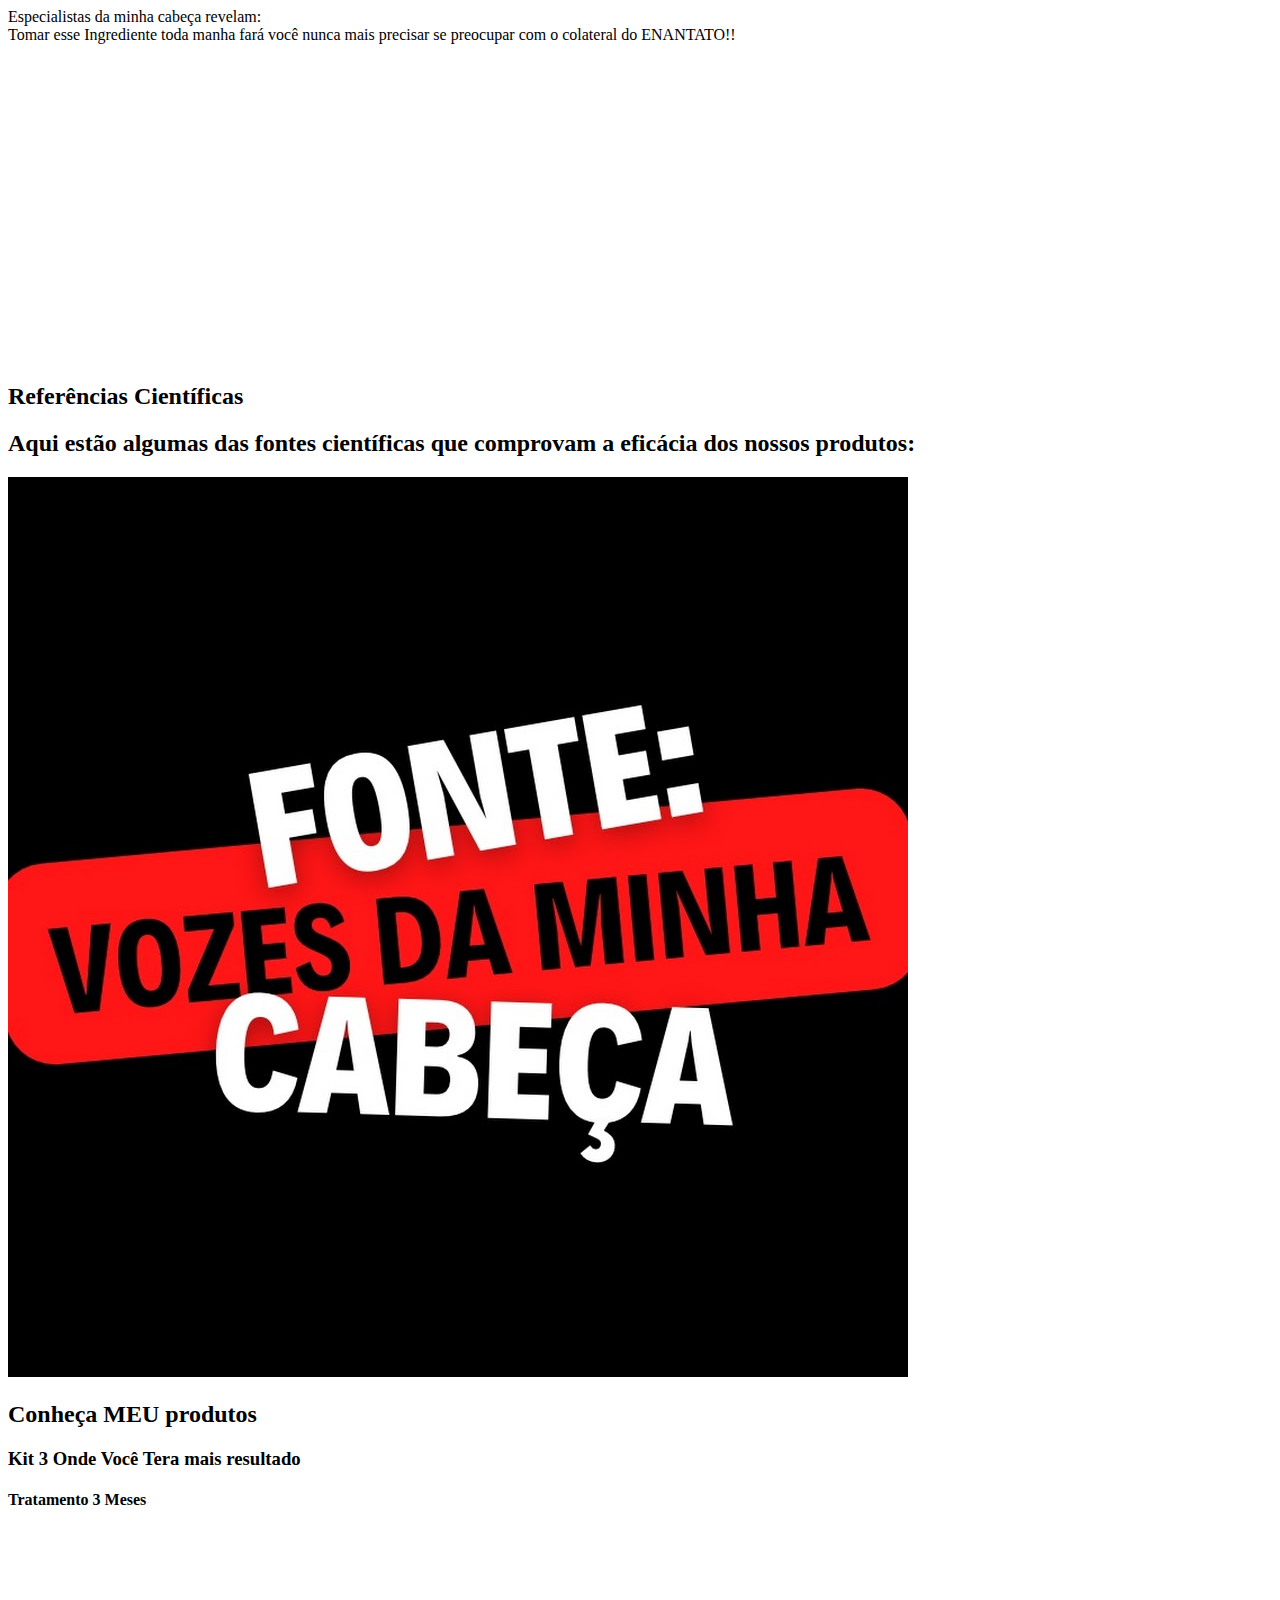
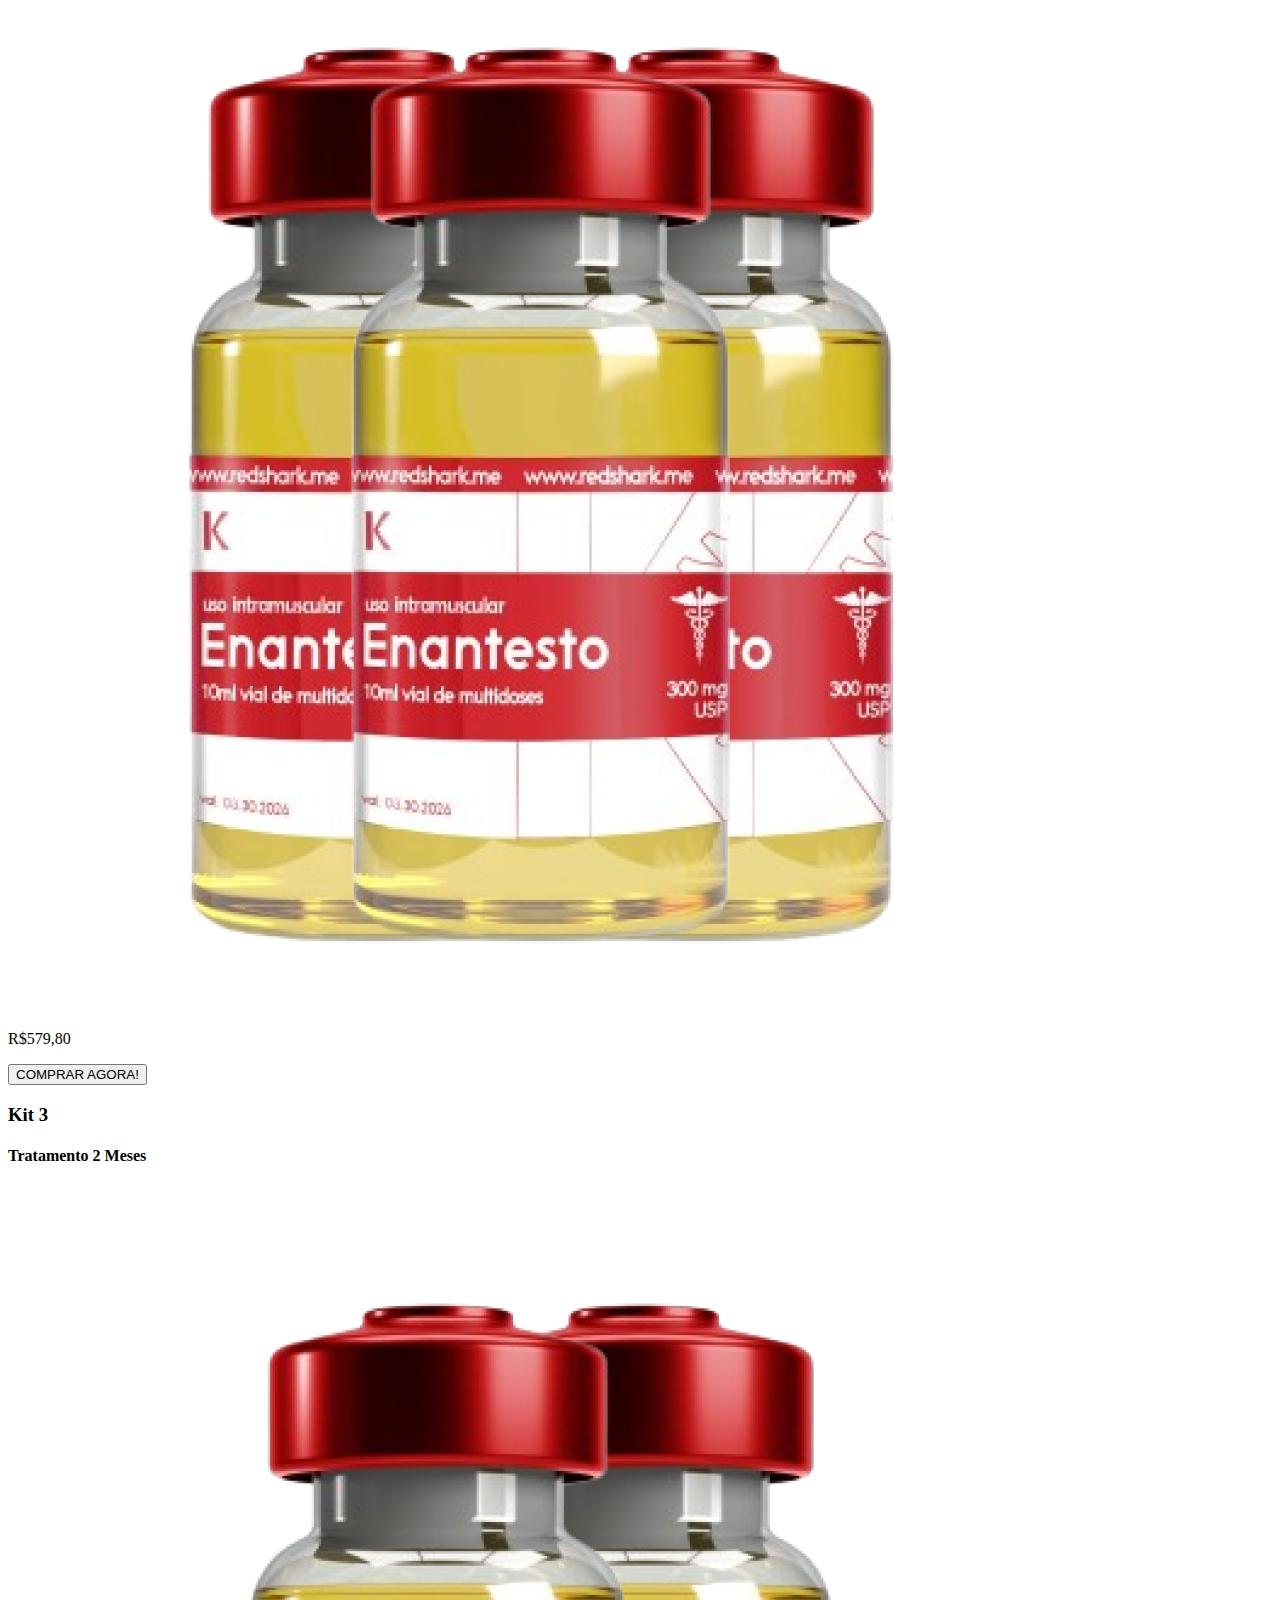
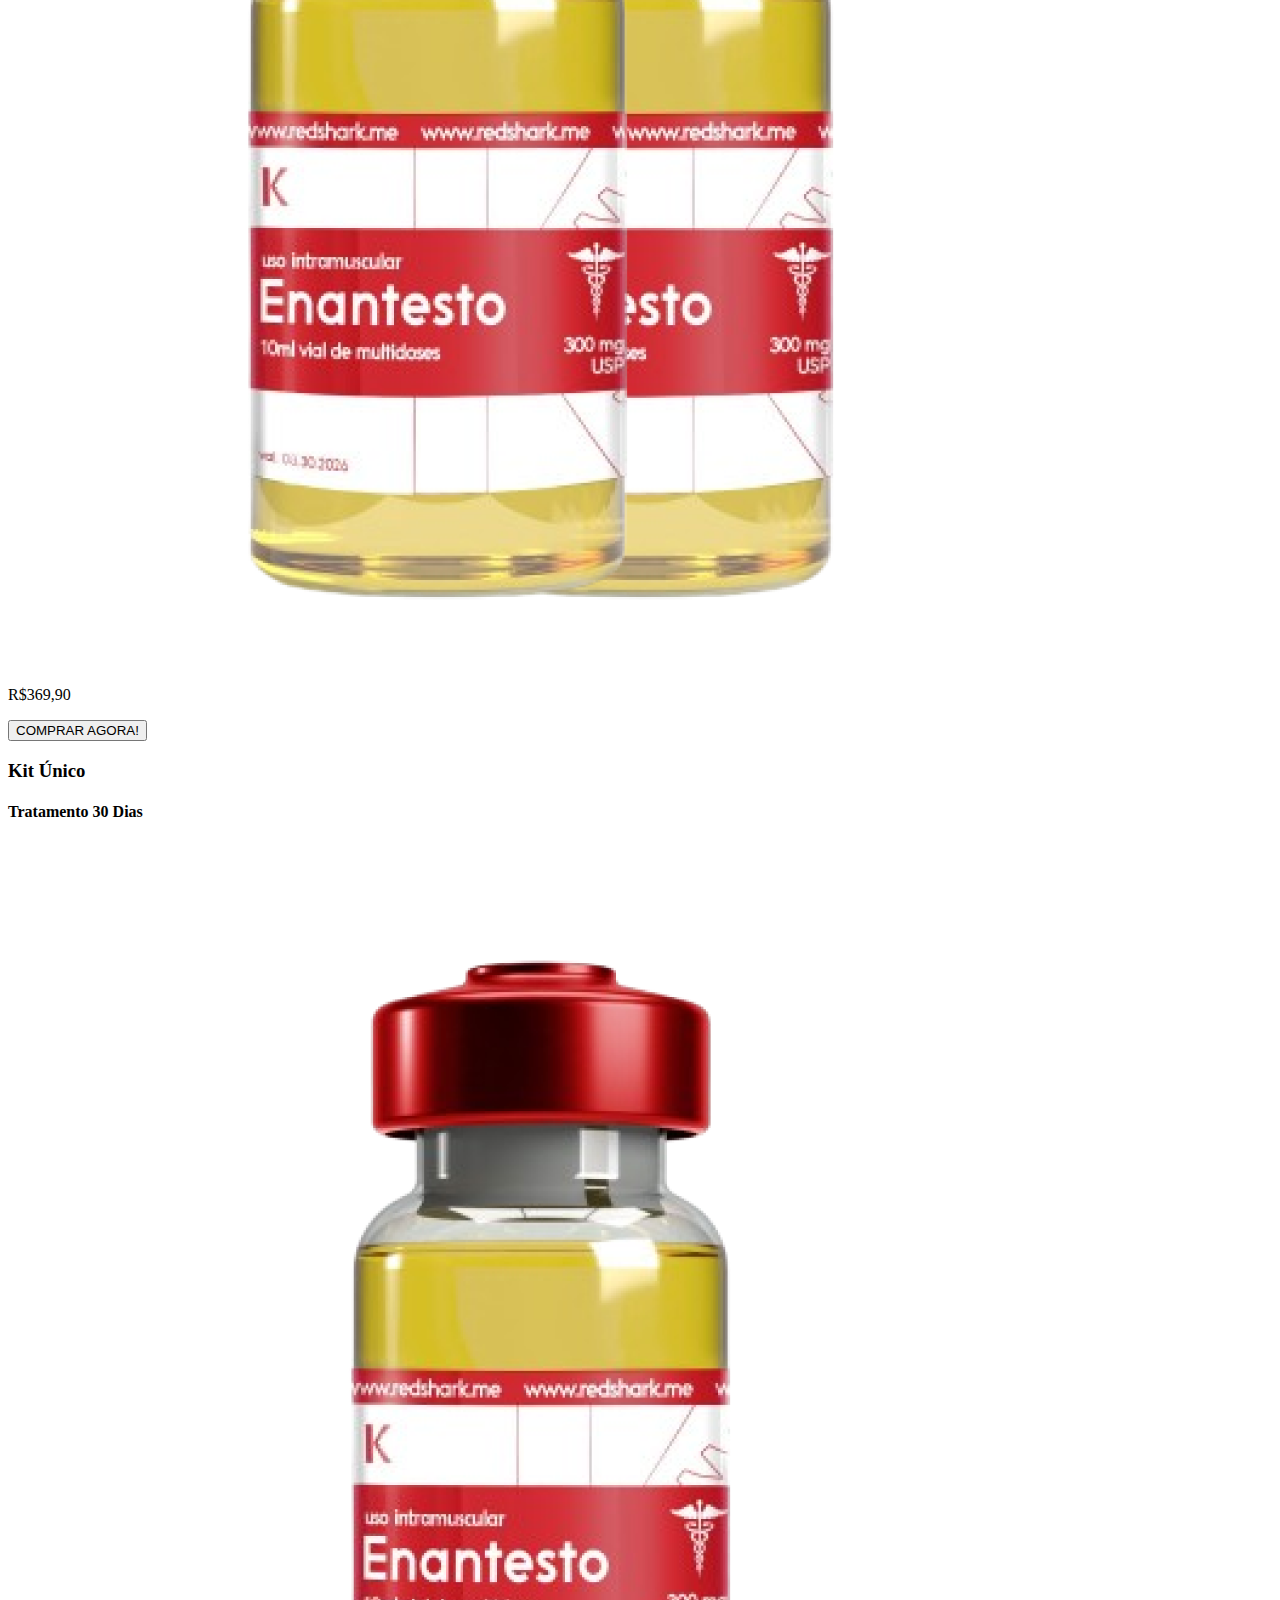
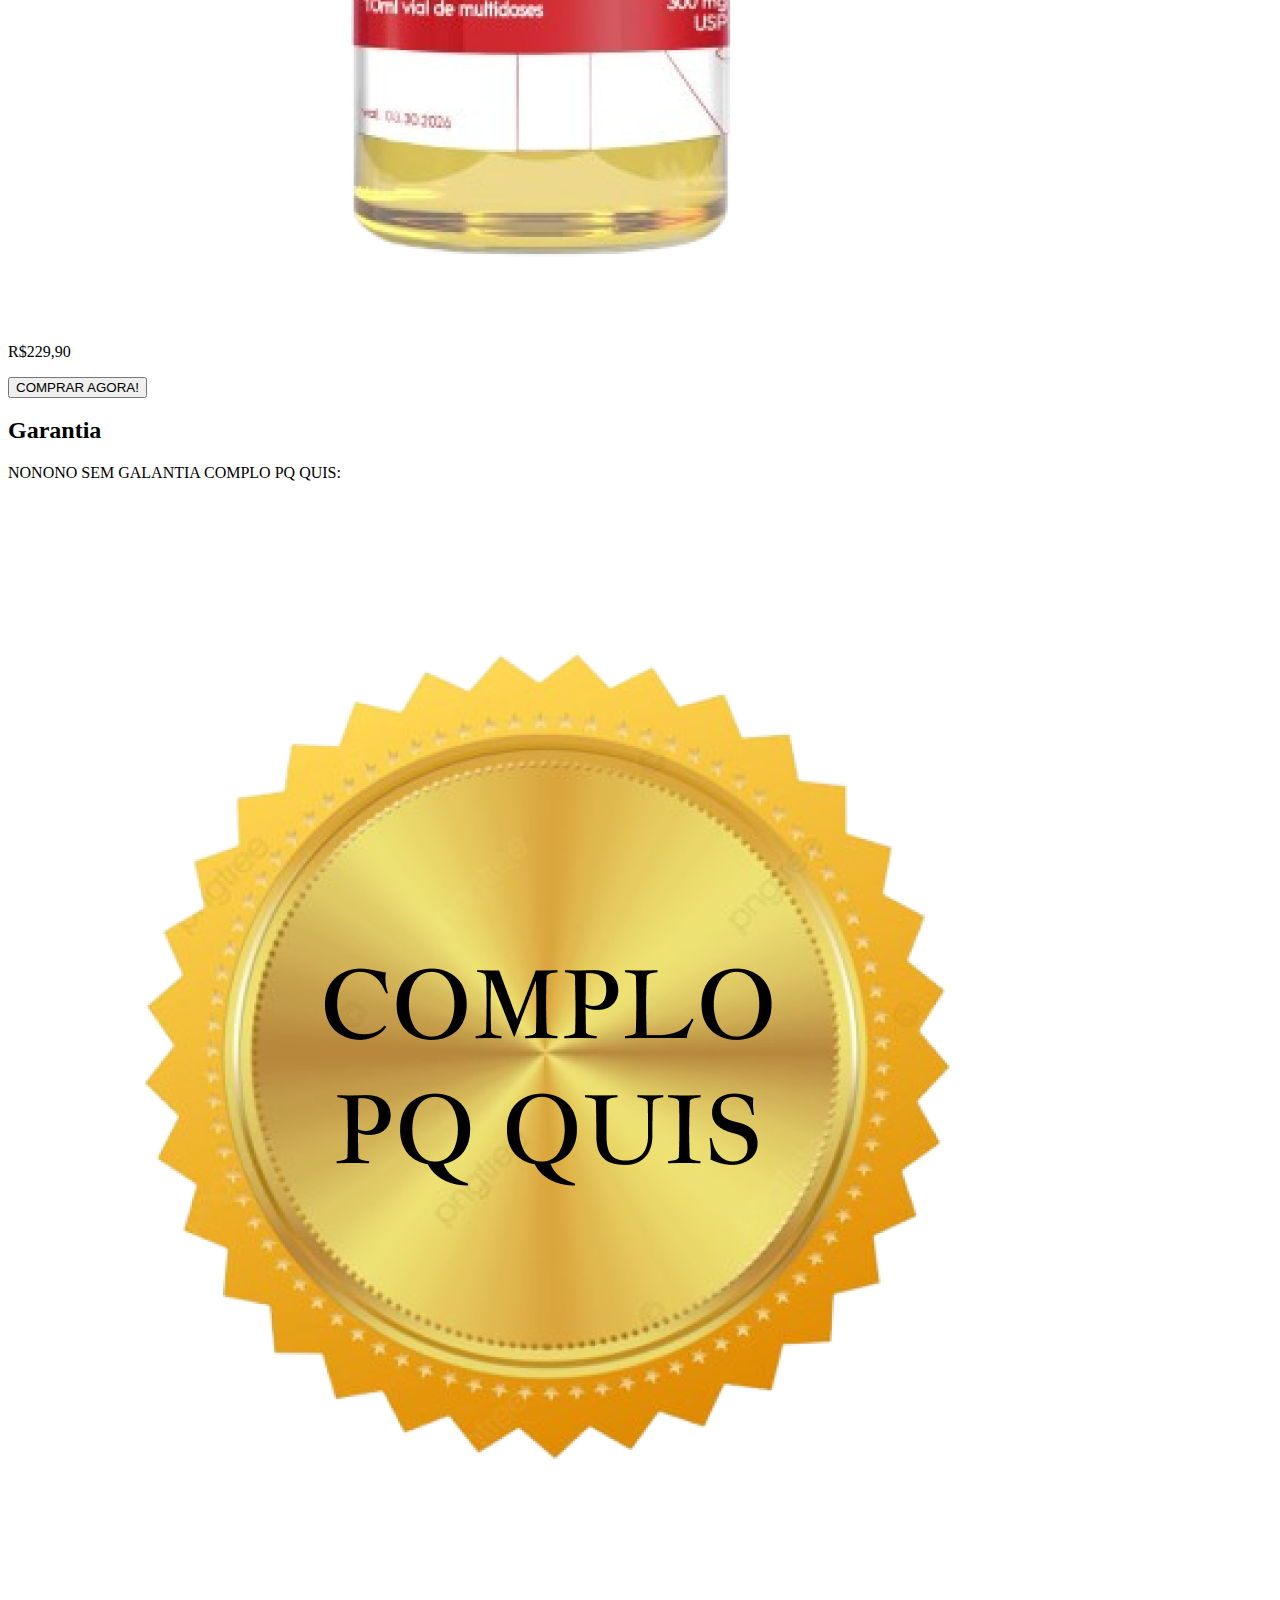
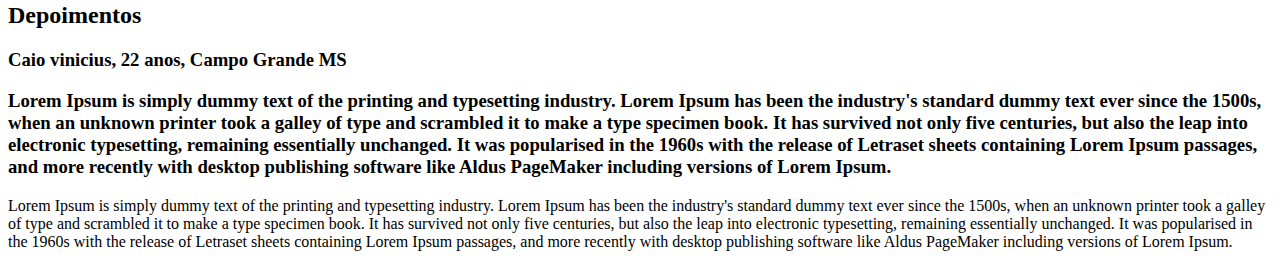
==== VSL-QULTURE/index.html @ 330c7030 "Add files via upload" ====
<!DOCTYPE html>
<html lang="pt-BR">

<head>
    <meta charset="UTF-8">
    <meta name="viewport" content="width=device-width, initial-scale=1.0">
    <title>Teste Qulture Rocks</title>
    <link rel="stylesheet" href="/style.css">
</head>

<body>

    <header>Especialistas da minha cabeça revelam:
        </br>Tomar esse Ingrediente toda manha fará você nunca mais precisar se
        preocupar com o <span>colateral do ENANTATO!!</span></header>

    <section class="video">
        <iframe width="560" height="315" src="https://www.youtube.com/embed/CnSFuBUkGkA?si=2evgx2MPgJrH0N3F"
            title="YouTube video player" frameborder="0"
            allow="accelerometer; autoplay; clipboard-write; encrypted-media; gyroscope; picture-in-picture; web-share"
            referrerpolicy="strict-origin-when-cross-origin" allowfullscreen></iframe>
    </section>

    <section class="referencias">
        <h2>Referências Científicas</h2>
        <h2>Aqui estão algumas das fontes científicas que comprovam a eficácia dos nossos produtos:</h2>
        <span class="imgHolder full-width">
            <img src="assets/fontesdaminhacabeca.jpg" class="img-fluid full-width" alt="image description">
        </span>
    </section>

    <section class="produtos">
        <h2>Conheça MEU produtos</h2>
        <section class="kits">
            <div class="kit">
                <h3>Kit 3 Onde Você Tera mais resultado</h3>
                <h4>Tratamento 3 Meses</h4>
                <img src="assets/enantato3.png" alt="Kit 3" class="kit-image">
                <p class="preco"> R$579,80</p>
                <a href="https://landerlan.com.br/produtos/testenat-250mg-10ml" target="_blank">
                    <button class="comprar-btn">COMPRAR AGORA!</button>
                </a>
            </div>

            <div class="kit">
                <h3>Kit 3</h3>
                <h4>Tratamento 2 Meses</h4>
                <img src="assets/enantato2.png" alt="Kit 2" class="kit-image">
                <p class="preco"> R$369,90 </p>
                <a href="https://landerlan.com.br/produtos/testenat-250mg-10ml" target="_blank">
                    <button class="comprar-btn">COMPRAR AGORA!</button>
                </a>
            </div>

            <div class="kit">

                <h3>Kit Único</h3>
                <h4>Tratamento 30 Dias</h4>
                <img src="assets/enantato1.png" alt="Kit Único" class="kit-image">
                <p class="preco">R$229,90</p>
                <a href="https://landerlan.com.br/produtos/testenat-250mg-10ml" target="_blank">
                    <button class="comprar-btn">COMPRAR AGORA!</button>
                </a>
            </div>
        </section>

    </section>

    <section class="garantia">
        <div class="garantia-conteudo">
            <div class="texto">
                <h2>Garantia</h2>
                <p>NONONO SEM GALANTIA COMPLO PQ QUIS:</p>
            </div>
            <div class="imagem">
                <img src="assets/minhagarantia.png" class="img-fluid" alt="Garantia de 30 dias">
            </div>
        </div>
    </section>

    <section class="testemunhas">
        <h2>Depoimentos</h2>
        <div>
            <h3>Caio vinicius, 22 anos, Campo Grande MS 
                <p>Lorem Ipsum is simply dummy text of the printing and typesetting industry. Lorem Ipsum has been the
                    industry's standard dummy text ever since the 1500s, when an unknown printer took a galley of type and
                    scrambled it to make a type specimen book. It has survived not only five centuries, but also the leap
                    into electronic typesetting, remaining essentially unchanged. It was popularised in the 1960s with the
                    release of Letraset sheets containing Lorem Ipsum passages, and more recently with desktop publishing
                    software like Aldus PageMaker including versions of Lorem Ipsum.</p>
            </h3>
           
        </div>
    </section>

    <footer>
        Lorem Ipsum is simply dummy text of the printing and typesetting industry. Lorem Ipsum has been the industry's
        standard dummy text ever since the 1500s, when an unknown printer took a galley of type and scrambled it to make
        a type specimen book. It has survived not only five centuries, but also the leap into electronic typesetting,
        remaining essentially unchanged. It was popularised in the 1960s with the release of Letraset sheets containing
        Lorem Ipsum passages, and more recently with desktop publishing software like Aldus PageMaker including versions
        of Lorem Ipsum.
    </footer>

</body>

</html>
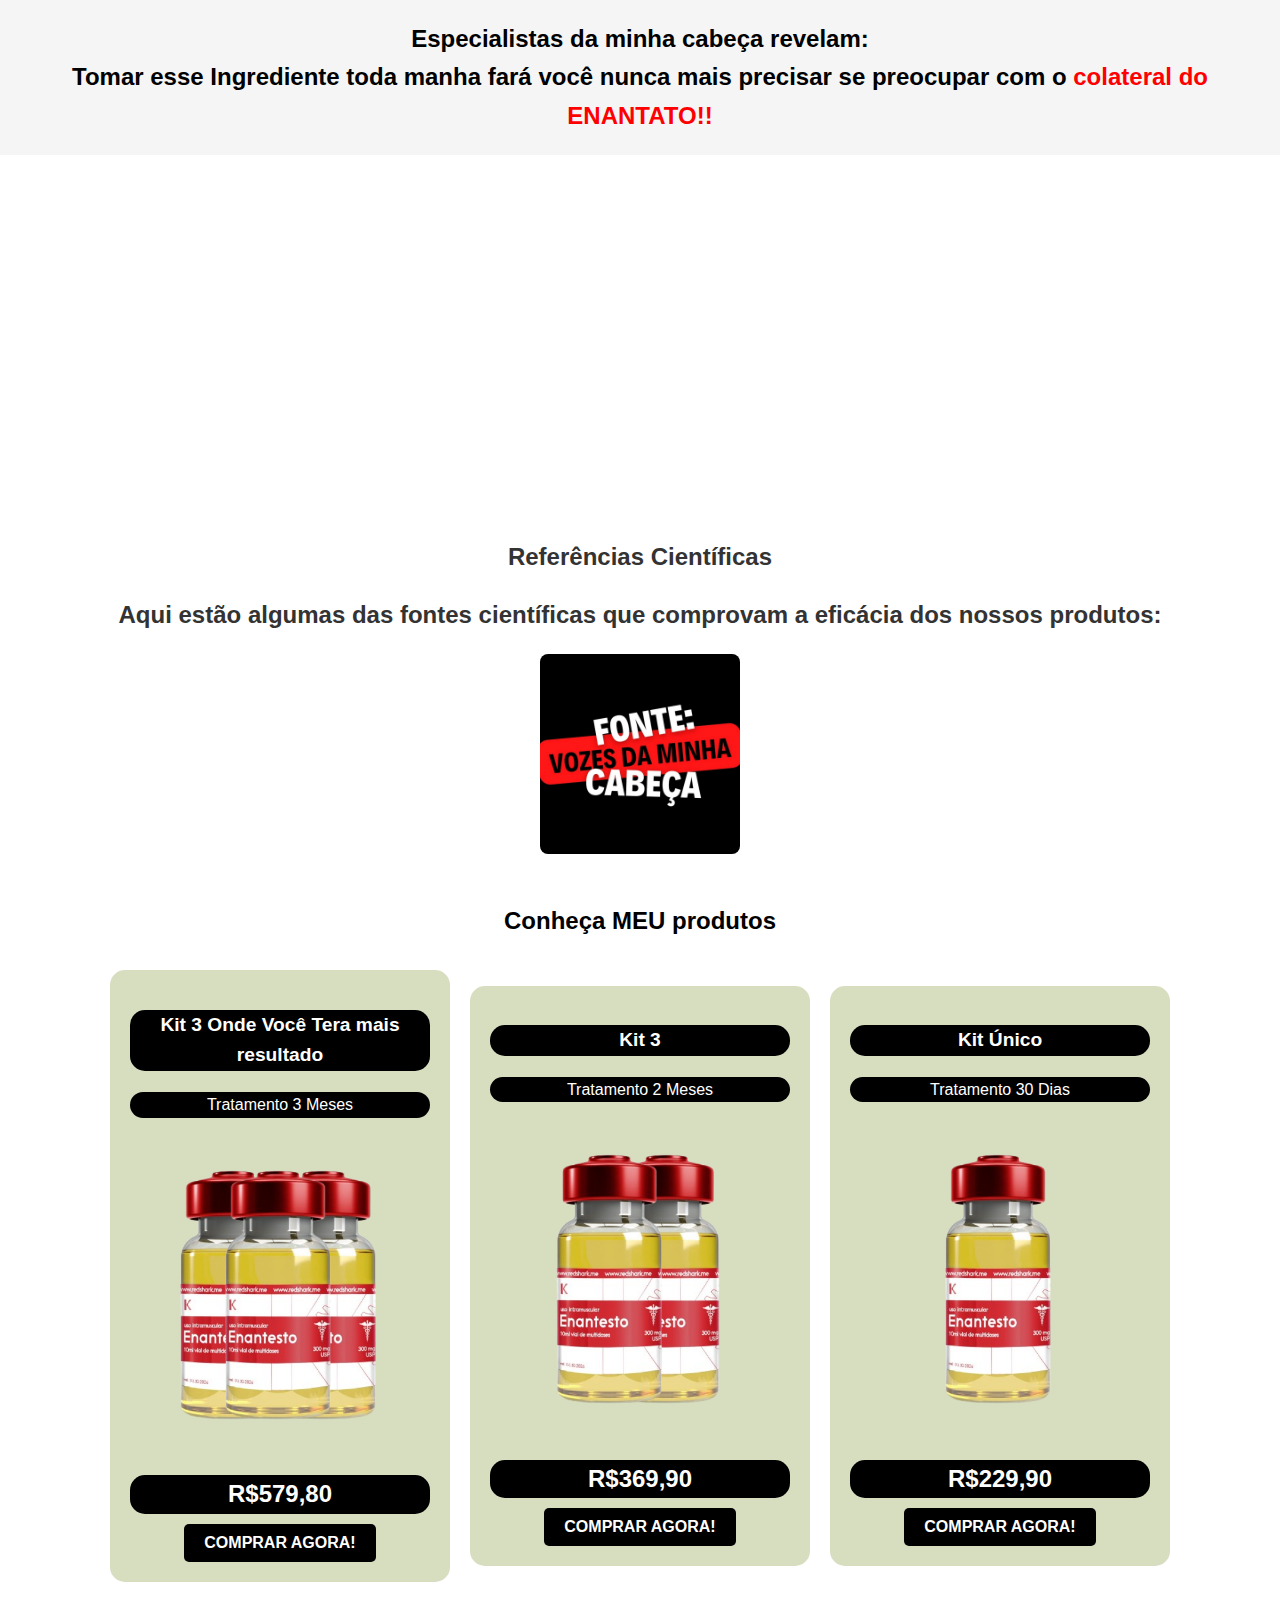
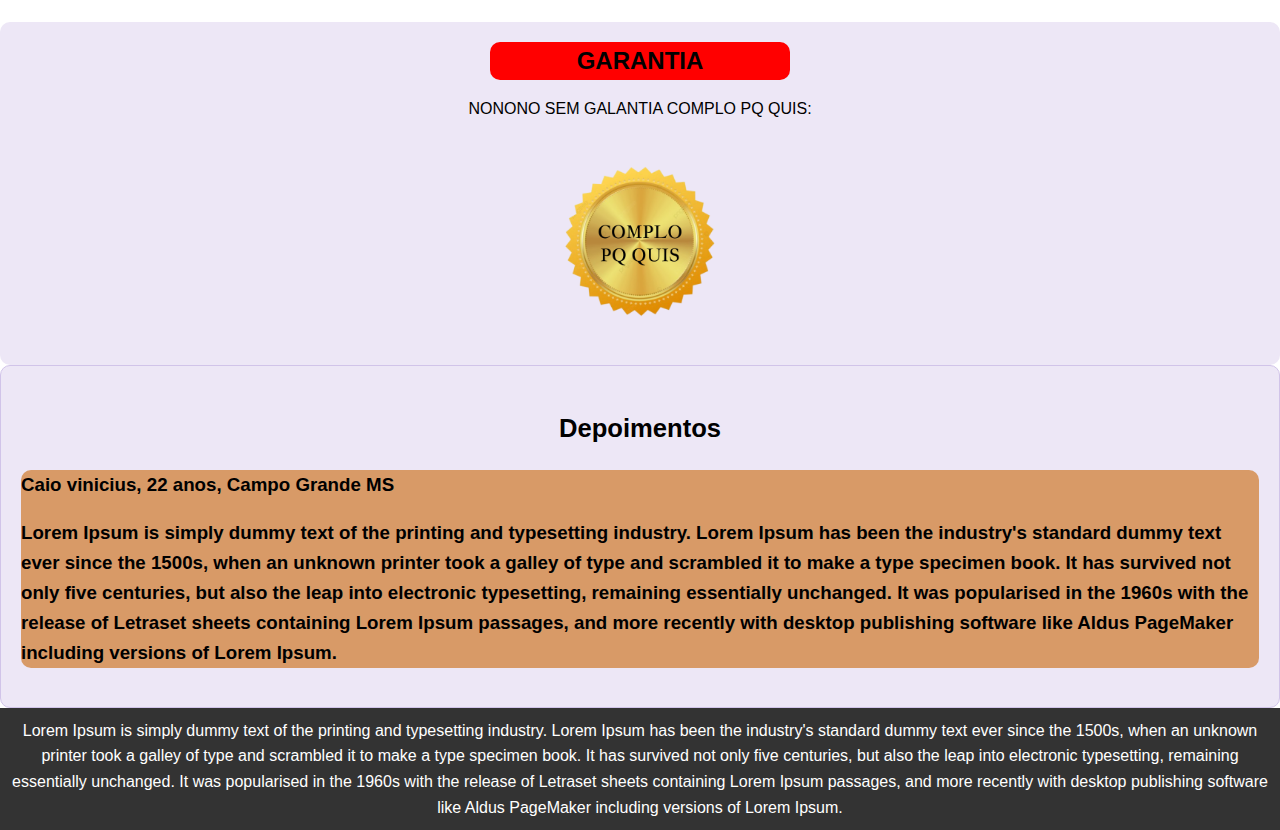
==== commit 8b9f7673: "estilizacao da garantia" ====
--- a/VSL-QULTURE/index.html
+++ b/VSL-QULTURE/index.html
@@ -5,7 +5,7 @@
     <meta charset="UTF-8">
     <meta name="viewport" content="width=device-width, initial-scale=1.0">
     <title>Teste Qulture Rocks</title>
-    <link rel="stylesheet" href="/style.css">
+    <link rel="stylesheet" href="style.css">
 </head>
 
 <body>
@@ -66,17 +66,13 @@
 
     </section>
 
-    <section class="garantia">
-        <div class="garantia-conteudo">
-            <div class="texto">
-                <h2>Garantia</h2>
-                <p>NONONO SEM GALANTIA COMPLO PQ QUIS:</p>
-            </div>
-            <div class="imagem">
-                <img src="assets/minhagarantia.png" class="img-fluid" alt="Garantia de 30 dias">
-            </div>
+    <main class="main-section">
+        <div class="container">
+            <h2 class="saction-title">GARANTIA</h2>
+            <p class="saction-garantia">NONONO SEM GALANTIA COMPLO PQ QUIS:</p>
+            <img class="about-img" src="assets/minhagarantia.png" alt="selo de galantia">
         </div>
-    </section>
+    </main>
 
     <section class="testemunhas">
         <h2>Depoimentos</h2>
--- a/VSL-QULTURE/style.css
+++ b/VSL-QULTURE/style.css
@@ -0,0 +1,217 @@
+body {
+    font-family: Arial, sans-serif;
+    margin: 0;
+    padding: 0;
+    line-height: 1.6;
+}
+
+header {
+    padding: 20px;
+    text-align: center;
+    font-size: 1.5rem;
+    font-weight: bold;
+    background: #f5f5f5;
+}
+
+span {
+    color: red;
+}
+
+.video {
+    text-align: center;
+    padding: 20px;
+    color: #fff;
+}
+
+.video iframe {
+    border-radius: 10px;
+    @media screen and (max-width: 900px) {
+        .video iframe  {
+            font-size: .8rem;
+        }
+    }
+    
+}
+
+.referencias {
+    text-align: center;
+}
+.referencias p {
+    padding-top: 0px;
+    font-size: 1rem;
+    color: #666;
+}
+
+.referencias h2 {
+    margin-bottom: 20px;
+    font-size: 1.5rem;
+    color: #333;
+}
+
+.imgHolder {
+    display: block;
+    max-width: 100%; 
+    margin: 0 auto;
+    
+}
+
+.imgHolder img {
+
+    max-width: 200px; 
+    height: auto; 
+    border-radius: 8px;
+
+}
+.produtos {
+    padding: 20px;
+    border-radius: 10px;
+    text-align: center;
+}
+
+.produtos h2 {
+    font-size: 1.5rem;
+    margin-bottom: 10px;
+    text-align: center;
+}
+
+.main-section {
+    padding: 20px;
+    background: #ede7f6;
+    border-radius: 10px;
+}	
+
+.container{
+    display: block;
+    text-align: center;
+    max-width: 600px;
+    margin: 0 auto;
+}
+
+.saction-title{
+    display: block;
+    background: red;
+    max-width: 300px;
+    text-align: center;
+    font-size: 1.5rem;
+    margin: auto;
+    border-radius: 10px;    
+    
+}
+
+.saction-garantia p{	
+    display: block;
+    background-color: #000;
+    text-align: center;
+    font-size: 20px;
+}
+
+.about-img{
+    max-width: 200px; 
+    height: auto;
+    border-radius: 10px;
+}
+
+.testemunhas {
+    padding: 20px;
+    background: #ede7f6;
+    border: 1px solid #d1c4e9;
+    border-radius: 10px;
+}
+
+.testemunhas h2{
+    font-size: 1.6rem;
+    text-align: center;
+}
+
+.testemunhas h3{
+    border-radius: 10px;
+    background: #d89a67;
+}
+
+
+footer {
+    background: #333;
+    color: #fff;
+    text-align: center;
+    padding: 10px;
+}
+
+.kits {
+    display: flex;
+    align-items: center;
+    justify-content: center;    
+    padding: 20px;
+    color: #fff;
+    gap: 20px; 
+}
+
+.kit {
+    background: #d7dec0;
+    border-radius: 15px;
+    text-align: center;
+    padding: 20px;
+    width: 300px;
+}
+
+.kit h3 {
+    font-size: 1.2rem;
+    text-align: center;
+    font-weight: bold;
+    border-radius: 15px;  
+    max-height: 600px; 
+    background-color: #000
+}
+
+.kit h4 {
+    font-size: 1rem;
+    margin-bottom: 20px;
+    font-weight: normal;
+    border-radius: 15px;
+    background-color: #000
+}
+
+
+.kit-image {
+    width: 100%;
+    height: auto;
+    margin-bottom: 20px;
+}
+
+.preco {
+    font-size: 1.5rem;
+    font-weight: bold;
+    width: 100%;
+    margin: 10px 0;
+    border-radius: 15px;
+    background-color: #000
+}
+
+
+.comprar-btn {
+    background: #000;
+    color: #fff;
+    border: none;
+    padding: 10px 20px;
+    font-size: 1rem;
+    font-weight: bold;
+    border-radius: 5px;
+    cursor: pointer;
+}
+
+.comprar-btn:hover {
+    background: #444;
+}
+
+
+@media (max-width: 900px) {
+    .kits {
+        flex-wrap: wrap;
+        justify-content: center;
+    }
+
+    .kit {
+        margin-bottom: 20px;
+    }
+}
+
+
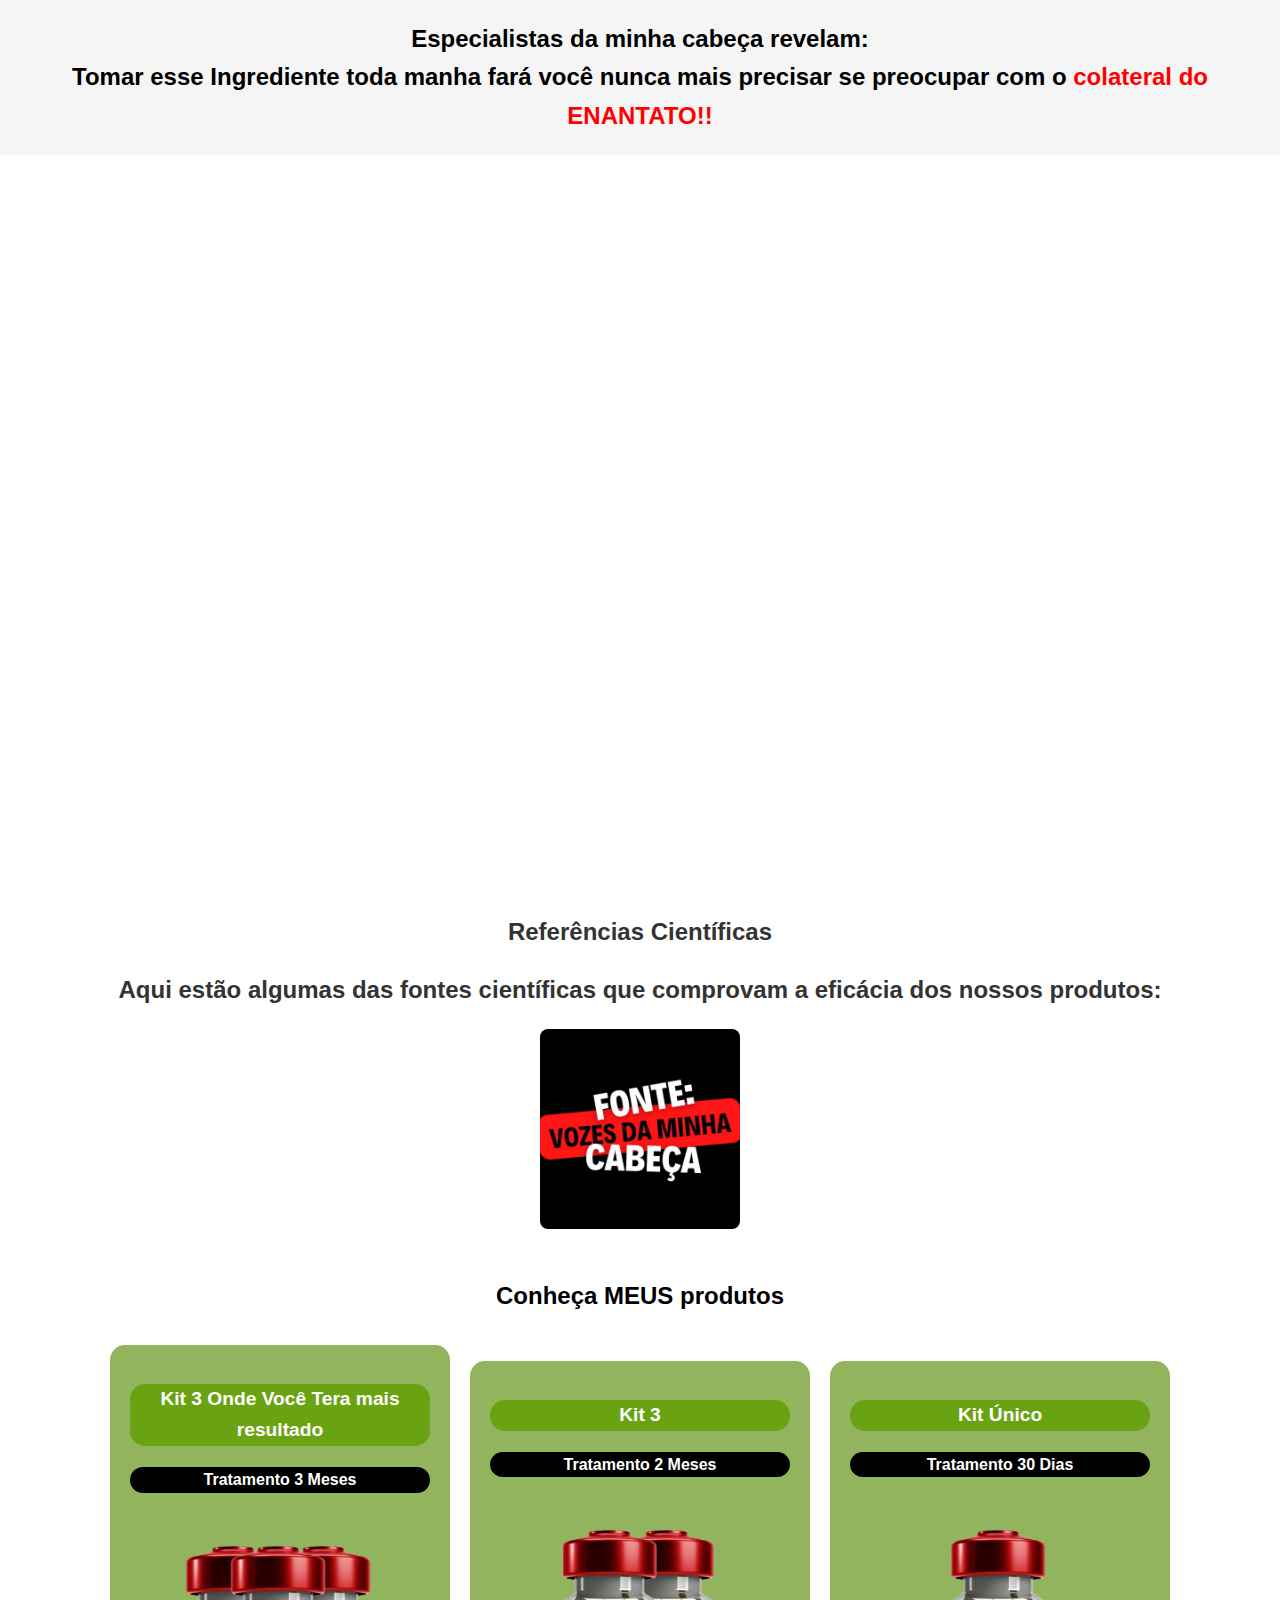
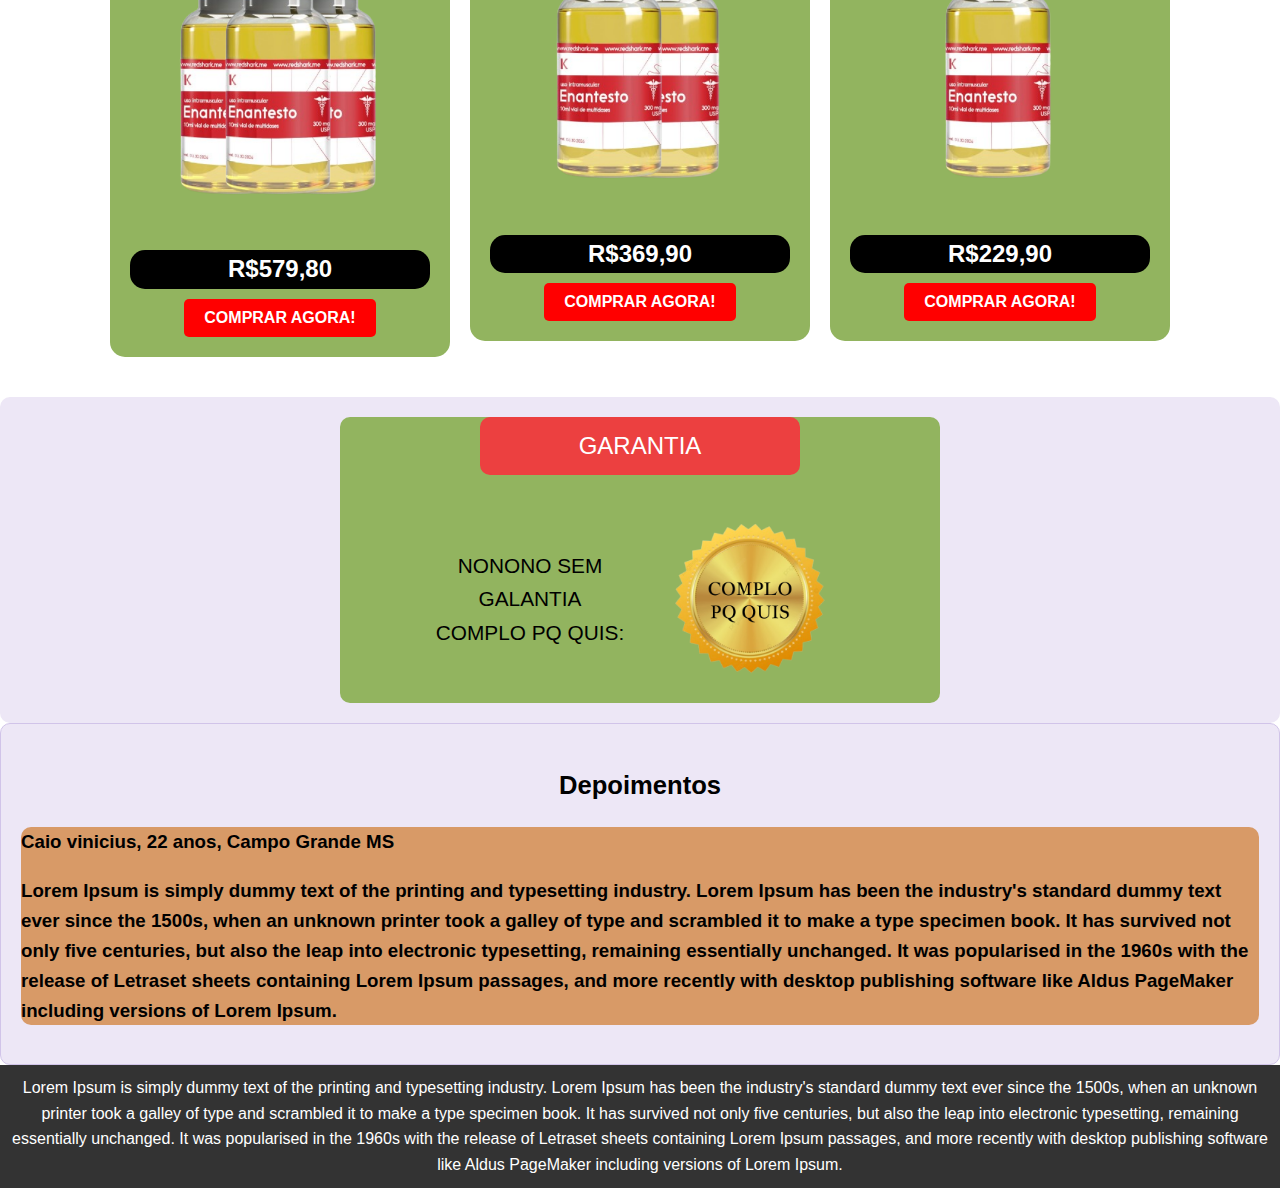
==== commit 3543551d: "estilizacao e responsividade" ====
--- a/VSL-QULTURE/index.html
+++ b/VSL-QULTURE/index.html
@@ -14,12 +14,19 @@
         </br>Tomar esse Ingrediente toda manha fará você nunca mais precisar se
         preocupar com o <span>colateral do ENANTATO!!</span></header>
 
-    <section class="video">
-        <iframe width="560" height="315" src="https://www.youtube.com/embed/CnSFuBUkGkA?si=2evgx2MPgJrH0N3F"
-            title="YouTube video player" frameborder="0"
-            allow="accelerometer; autoplay; clipboard-write; encrypted-media; gyroscope; picture-in-picture; web-share"
-            referrerpolicy="strict-origin-when-cross-origin" allowfullscreen></iframe>
-    </section>
+        <div class="video">
+            <div class="video-wrapper">
+                <iframe 
+                    src="https://www.youtube.com/embed/CnSFuBUkGkA?si=2evgx2MPgJrH0N3F"
+                    title="YouTube video player"
+                    frameborder="0"
+                    allow="accelerometer; autoplay; clipboard-write; encrypted-media; gyroscope; picture-in-picture; web-share"
+                    referrerpolicy="strict-origin-when-cross-origin"
+                    allowfullscreen>
+                </iframe>
+            </div>
+        </div>
+        
 
     <section class="referencias">
         <h2>Referências Científicas</h2>
@@ -30,7 +37,7 @@
     </section>
 
     <section class="produtos">
-        <h2>Conheça MEU produtos</h2>
+        <h2>Conheça MEUS produtos</h2>
         <section class="kits">
             <div class="kit">
                 <h3>Kit 3 Onde Você Tera mais resultado</h3>
@@ -66,13 +73,20 @@
 
     </section>
 
-    <main class="main-section">
+    <div class="main-section">
         <div class="container">
-            <h2 class="saction-title">GARANTIA</h2>
-            <p class="saction-garantia">NONONO SEM GALANTIA COMPLO PQ QUIS:</p>
-            <img class="about-img" src="assets/minhagarantia.png" alt="selo de galantia">
+            <div class="saction-title">GARANTIA</div>
+            <div class="content-wrapper">
+                <div class="saction-garantia">
+                    <p>NONONO SEM GALANTIA<br>COMPLO PQ QUIS:</p>
+                </div>
+                <div class="about-img">
+                    <img src="assets/minhagarantia.png" alt="Garantia">
+                </div>
+            </div>
         </div>
-    </main>
+    </div>
+    
 
     <section class="testemunhas">
         <h2>Depoimentos</h2>
--- a/VSL-QULTURE/style.css
+++ b/VSL-QULTURE/style.css
@@ -12,6 +12,12 @@
     font-weight: bold;
     background: #f5f5f5;
 }
+@media screen and (max-width: 600px) {
+    header {
+        font-size: 1.2rem;
+    }
+    
+}
 
 span {
     color: red;
@@ -23,29 +29,68 @@
     color: #fff;
 }
 
-.video iframe {
-    border-radius: 10px;
-    @media screen and (max-width: 900px) {
-        .video iframe  {
-            font-size: .8rem;
-        }
+.video-wrapper {
+    position: relative;
+    width: 100%;
+    max-width: auto; /* Limita a largura máxima do vídeo */
+    margin: 0 auto; /* Centraliza o vídeo */
+    padding-top: 56.25%; /* 16:9 Aspect Ratio (altura/largura * 100) */
+}
+@media screen and (max-width: 600px) {
+    .video-wrapper {
+        padding-top: 56.25%; /* 16:9 Aspect Ratio (altura/largura * 100) */
+    }
+}
+
+.video-wrapper iframe {
+    position: absolute;
+    top: 0;
+    left: 0;
+    width: 100%;
+    height: 100%;
+    border-radius: 10px; 
+}
+@media screen and (max-width: 600px) {
+    .video-wrapper iframe {
+        border-radius: 10px; 
     }
     
 }
 
 .referencias {
-    text-align: center;
-}
-.referencias p {
-    padding-top: 0px;
+    display: block;
+    text-align: center;
     font-size: 1rem;
     color: #666;
 }
+@media screen and (max-width: 600px) {
+    .referencias {
+        font-size: 0.4rem;
+    }
+}
+
+.referencias p {
+    display: block;
+    font-size: 1rem;
+    color: #666;
+}
+@media screen and (max-width: 600px) {
+    .referencias p {
+        font-size: 0.8rem;
+    }
+}
 
 .referencias h2 {
     margin-bottom: 20px;
     font-size: 1.5rem;
     color: #333;
+}
+@media screen and (max-width: 600px) {
+    .referencias h2 {
+        font-size: 1.3rem;
+        text-align: center;
+    }
+    
 }
 
 .imgHolder {
@@ -54,13 +99,27 @@
     margin: 0 auto;
     
 }
+@media screen and (max-width: 600px) {
+    .imgHolder {
+        display: block;
+        max-width: 100%; 
+        margin: 0 auto;
+    }
+    
+}
 
 .imgHolder img {
-
     max-width: 200px; 
     height: auto; 
     border-radius: 8px;
-
+}
+@media screen and (max-width: 600px) {
+    .imgHolder img {
+        max-width: 200px; 
+        height: auto; 
+        border-radius: 8px;
+    }
+    
 }
 .produtos {
     padding: 20px;
@@ -80,42 +139,58 @@
     border-radius: 10px;
 }	
 
-.container{
-    display: block;
+.container {
     text-align: center;
     max-width: 600px;
     margin: 0 auto;
-}
-
-.saction-title{
+    border-radius: 10px;
+    background: rgb(146, 180, 95);
+}
+
+.saction-title {
     display: block;
-    background: red;
+    background: rgb(236, 64, 64);
     max-width: 300px;
     text-align: center;
     font-size: 1.5rem;
     margin: auto;
-    border-radius: 10px;    
-    
-}
-
-.saction-garantia p{	
-    display: block;
-    background-color: #000;
-    text-align: center;
-    font-size: 20px;
-}
-
-.about-img{
-    max-width: 200px; 
+    border-radius: 10px;
+    color: white;
+    padding: 10px;
+}
+
+.content-wrapper {
+    display: flex;
+    align-items: center;
+    justify-content: center;
+    gap: 20px;
+    margin-top: 20px;
+}
+
+.saction-garantia {
+    text-align: center;
+    font-size: 1.3rem;
+    max-width: 200px;
+}
+
+.about-img img {
+    width: 200px;
     height: auto;
-    border-radius: 10px;
-}
+    margin: 0;
+}
+
 
 .testemunhas {
     padding: 20px;
     background: #ede7f6;
     border: 1px solid #d1c4e9;
     border-radius: 10px;
+}
+@media screen and (max-width: 600px) {
+    .testemunhas {
+        font-size: 0.8rem;
+    }
+    
 }
 
 .testemunhas h2{
@@ -134,6 +209,11 @@
     color: #fff;
     text-align: center;
     padding: 10px;
+}
+@media screen and (max-width: 600px) {
+    footer {
+        font-size: 0.8rem;
+    }
 }
 
 .kits {
@@ -146,7 +226,7 @@
 }
 
 .kit {
-    background: #d7dec0;
+    background: rgb(146, 180, 95);
     border-radius: 15px;
     text-align: center;
     padding: 20px;
@@ -159,13 +239,16 @@
     font-weight: bold;
     border-radius: 15px;  
     max-height: 600px; 
-    background-color: #000
+    background-color: rgb(105, 163, 18)
 }
 
 .kit h4 {
+    
     font-size: 1rem;
     margin-bottom: 20px;
-    font-weight: normal;
+    width: 100%;
+    text-align: center;
+    font-weight: 100px;
     border-radius: 15px;
     background-color: #000
 }
@@ -188,7 +271,7 @@
 
 
 .comprar-btn {
-    background: #000;
+    background: red;
     color: #fff;
     border: none;
     padding: 10px 20px;
@@ -196,10 +279,11 @@
     font-weight: bold;
     border-radius: 5px;
     cursor: pointer;
+    transition: transform 0.3s ease, box-shadow 0.3s ease;
 }
 
 .comprar-btn:hover {
-    background: #444;
+    background: #422d2d;
 }
 
 
